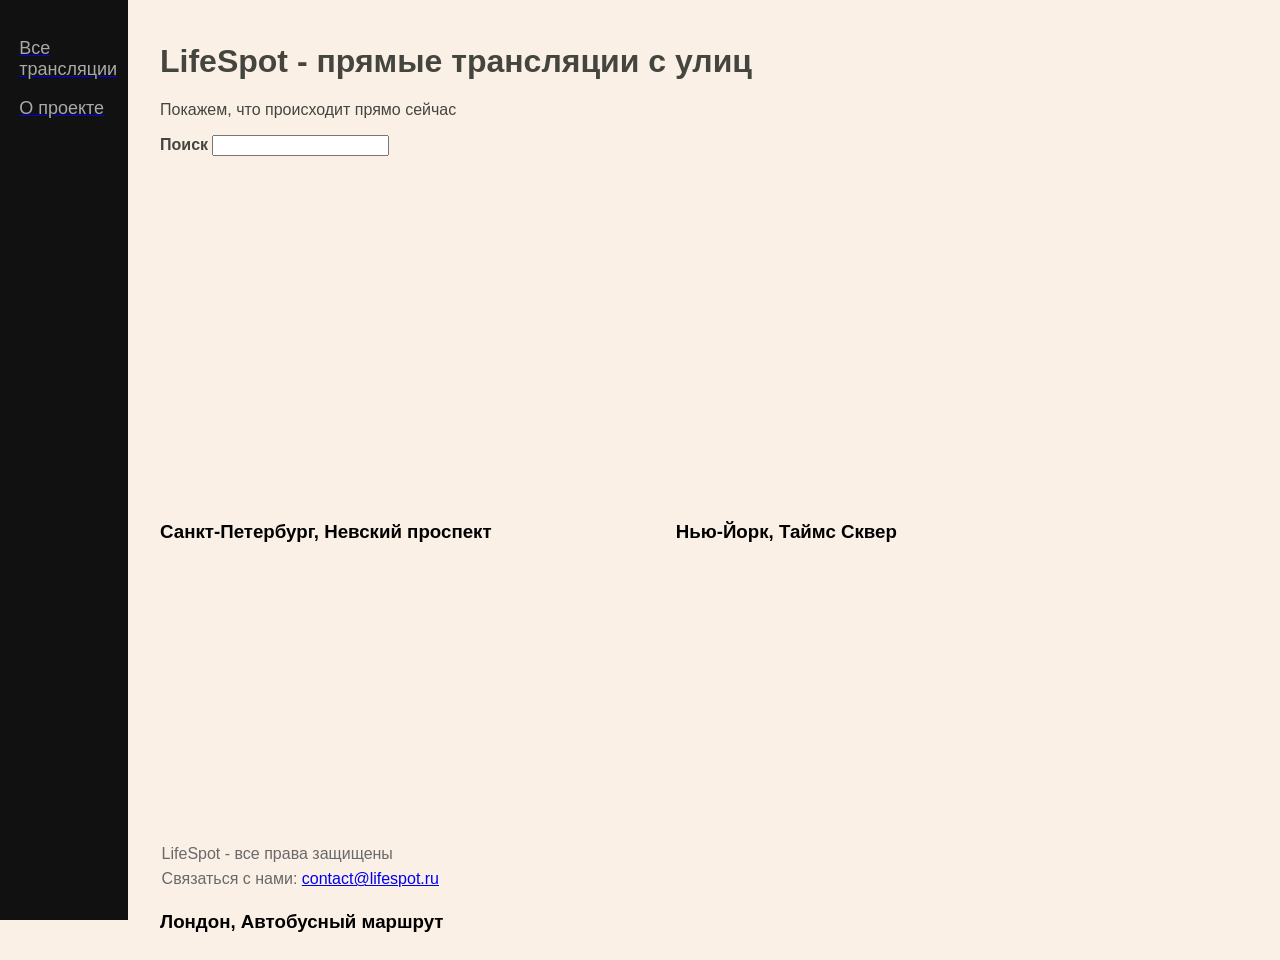
==== LifeSpot/Views/index.html @ 9fd219a4 "Module26-27: final task" ====
﻿<!DOCTYPE html>
<html lang="en">
<head>
    <meta charset="UTF-8">
    <title>LifeSpot</title>
    <link href="../Static/CSS/index.css" rel="stylesheet" type="text/css">
</head>
<header id="header-index">
    <h1>LifeSpot - прямые трансляции с улиц</h1>
    <p>Покажем, что происходит прямо сейчас</p>
    <p>
        <b>Поиск</b>
        <input type="text">
    </p>
</header>
<body>
    <div>
        <!--Кнопки не нужны-->
        <!--<a href="https://www.youtube.com/watch?v=h1wly909BYw"><button>Санкт-Петербург</button></a>
    <a href="https://www.youtube.com/watch?v=rnXIjl_Rzy4"><button>Нью-Йорк</button></a>
    <a href="https://www.youtube.com/watch?v=KSsfLxP-A9g"><button>Лондон</button></a>-->
        <!--Если есть айфреймы-->
        <div class="video-container">
            <iframe width="500" height="315" src="https://www.youtube.com/embed/h1wly909BYw?si=iyx0iuShP0wpM2M6" title="YouTube video player" frameborder="0" allow="accelerometer; autoplay; clipboard-write; encrypted-media; gyroscope; picture-in-picture; web-share" referrerpolicy="strict-origin-when-cross-origin" allowfullscreen></iframe>
            <h3>Санкт-Петербург, Невский проспект</h3>
        </div>

        <div class="video-container">
            <iframe width="500" height="315" src="https://www.youtube.com/embed/rnXIjl_Rzy4?si=i7PqyTn60slnUM29" title="YouTube video player" frameborder="0" allow="accelerometer; autoplay; clipboard-write; encrypted-media; gyroscope; picture-in-picture; web-share" referrerpolicy="strict-origin-when-cross-origin" allowfullscreen></iframe>
            <h3>Нью-Йорк, Таймс Сквер</h3>
        </div>

        <div class="video-container">
            <iframe width="500" height="315" src="https://www.youtube.com/embed/KSsfLxP-A9g?si=PJjGQwO8J-vzfE1T" title="YouTube video player" frameborder="0" allow="accelerometer; autoplay; clipboard-write; encrypted-media; gyroscope; picture-in-picture; web-share" referrerpolicy="strict-origin-when-cross-origin" allowfullscreen></iframe>
            <h3>Лондон, Автобусный маршрут</h3>
        </div>


        <aside id="sidebar">
            <!--Будет aside внутри body или снаружи, у меня результат один и тот же. А как правильно? И если окно уменьшить по ширине, третье видео лезет вниз, а aside и footer остаются на месте и footer налезает на третье видео-->
            <div class="navbar">
                <a href="/"><p>Все трансляции</p></a>
                <a href="/"><p>О проекте</p></a>
            </div>
        </aside>
    </div>
</body>

<footer> <!--Как же я намучался с хедером и особенно с футером, когда годик-два назад делал на python flask сайтик по работе. Я, конечно же, не знал, что их можно сделать отдельными от body, и долго тыкался, чтоб футер не налезал на контейнер с основным контентом страницы-->
    <p>LifeSpot - все права защищены</p>
    <p>Связаться с нами: <a href="mailto:contact@lifespot.ru">contact@lifespot.ru</a></p>
</footer>
</html>
---- LifeSpot/Static/CSS/index.css ----
﻿.video-container {
    display: inline-block;
    padding-left: 1%;
    padding-top: 1%;
}

.navbar p {
    color: darkgray;
    padding-left: 15%;
}

.navbar p:hover{
    color: aliceblue;
}

header {
    color: black;
    padding-left: 1%;
    padding-top: 1.2%;
}

#header-index{
    color: #44453f;
}

footer {
    position: absolute;
    bottom: 0;
    font-size: medium;
    color: dimgrey;
    line-height: 60%;
    padding-left: 1%;
}

aside {
    height: 100%;
    width: 10%;
    position: absolute;
    z-index: 1;
    top: 0;
    left: 0;
    background-color: #111;
    overflow-x: hidden;
    padding-top: 20px;
    font-size: large;
}

body {
    padding-left: 11%;
}

header, footer, aside, body, .navbar, .video-container {
    font-family: "Helvetica 65 Medium", sans-serif;
}

header, footer, body, .video-container{
    background-color: linen;
}

input:focus {
    background-color: aliceblue;
}
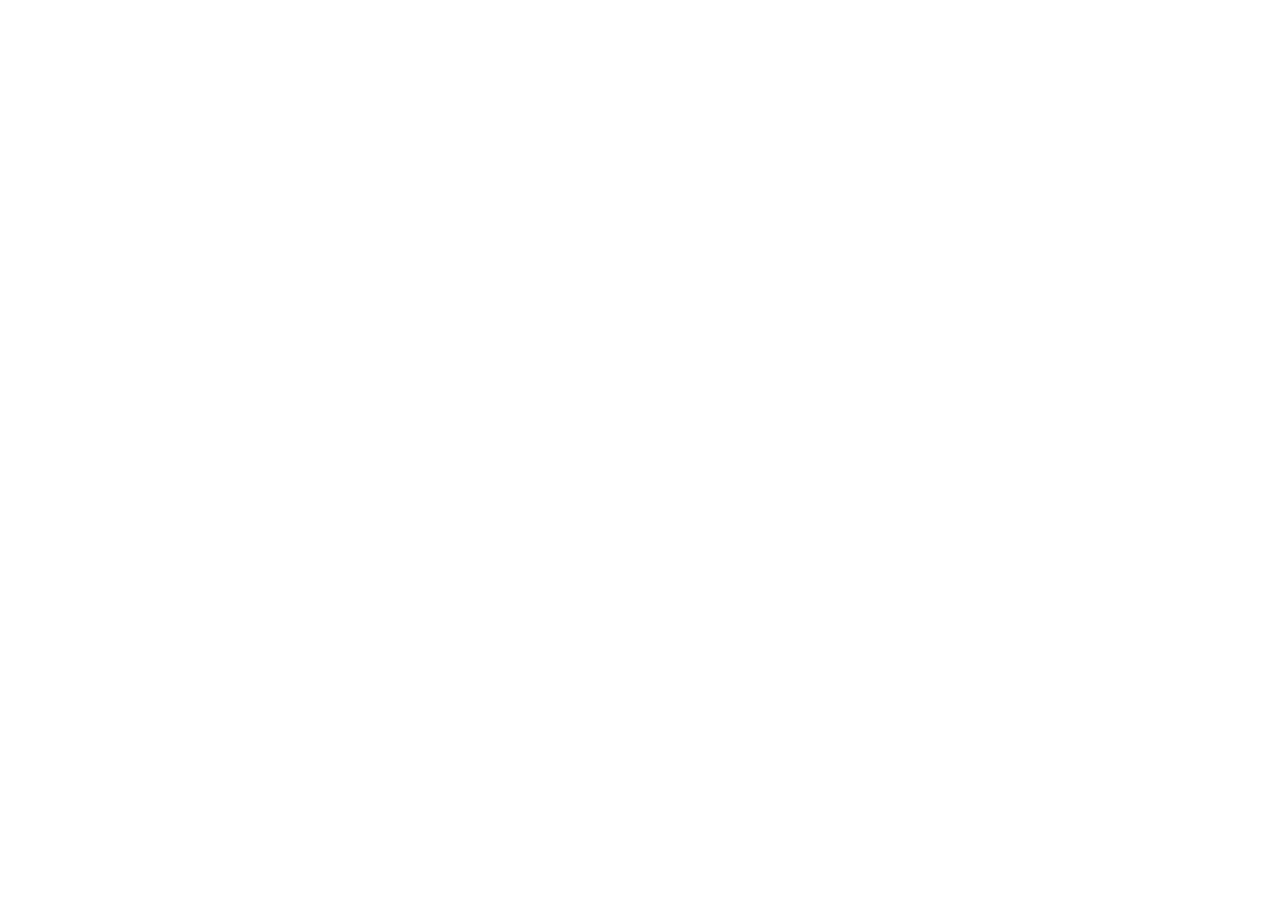
==== commit a42d6335: "Module 28-29: final task" ====
--- a/LifeSpot/Views/index.html
+++ b/LifeSpot/Views/index.html
@@ -4,22 +4,29 @@
     <meta charset="UTF-8">
     <title>LifeSpot</title>
     <link href="../Static/CSS/index.css" rel="stylesheet" type="text/css">
+    <script type="text/javascript" src="../Static/JS/index.js"></script>
+    <script>
+        checkAge();
+        handleSession();
+        sessionLog();
+        const inputParseFunction = function () {
+            return document.getElementsByTagName('input')[0].value.toLowerCase();
+        }
+        setTimeout(() =>
+            alert("Нравится LifeSpot? " + '\n' + "Подпишитесь на наш Telegramm @lifespot777!"),
+            30000);
+    </script>
 </head>
 <header id="header-index">
     <h1>LifeSpot - прямые трансляции с улиц</h1>
     <p>Покажем, что происходит прямо сейчас</p>
     <p>
         <b>Поиск</b>
-        <input type="text">
+        <input type="text"  oninput="filterContent(inputParseFunction())" size=50%>
     </p>
 </header>
 <body>
     <div>
-        <!--Кнопки не нужны-->
-        <!--<a href="https://www.youtube.com/watch?v=h1wly909BYw"><button>Санкт-Петербург</button></a>
-    <a href="https://www.youtube.com/watch?v=rnXIjl_Rzy4"><button>Нью-Йорк</button></a>
-    <a href="https://www.youtube.com/watch?v=KSsfLxP-A9g"><button>Лондон</button></a>-->
-        <!--Если есть айфреймы-->
         <div class="video-container">
             <iframe width="500" height="315" src="https://www.youtube.com/embed/h1wly909BYw?si=iyx0iuShP0wpM2M6" title="YouTube video player" frameborder="0" allow="accelerometer; autoplay; clipboard-write; encrypted-media; gyroscope; picture-in-picture; web-share" referrerpolicy="strict-origin-when-cross-origin" allowfullscreen></iframe>
             <h3>Санкт-Петербург, Невский проспект</h3>
@@ -36,18 +43,9 @@
         </div>
 
 
-        <aside id="sidebar">
-            <!--Будет aside внутри body или снаружи, у меня результат один и тот же. А как правильно? И если окно уменьшить по ширине, третье видео лезет вниз, а aside и footer остаются на месте и footer налезает на третье видео-->
-            <div class="navbar">
-                <a href="/"><p>Все трансляции</p></a>
-                <a href="/"><p>О проекте</p></a>
-            </div>
-        </aside>
+        <!--SIDEBAR-->
     </div>
 </body>
 
-<footer> <!--Как же я намучался с хедером и особенно с футером, когда годик-два назад делал на python flask сайтик по работе. Я, конечно же, не знал, что их можно сделать отдельными от body, и долго тыкался, чтоб футер не налезал на контейнер с основным контентом страницы-->
-    <p>LifeSpot - все права защищены</p>
-    <p>Связаться с нами: <a href="mailto:contact@lifespot.ru">contact@lifespot.ru</a></p>
-</footer>
+<!--FOOTER-->
 </html>
--- a/LifeSpot/Static/CSS/index.css
+++ b/LifeSpot/Static/CSS/index.css
@@ -59,4 +59,18 @@
 
 input:focus {
     background-color: aliceblue;
+}
+
+.review-button {
+    display: inline-block;
+    margin-top: 0.5em;
+    padding-left: 1%;
+    padding-top: 1%;
+}
+
+.review-text {
+    display: block;
+    margin-top: 0.5em;
+    padding-left: 1%;
+    padding-top: 1%;
 }
